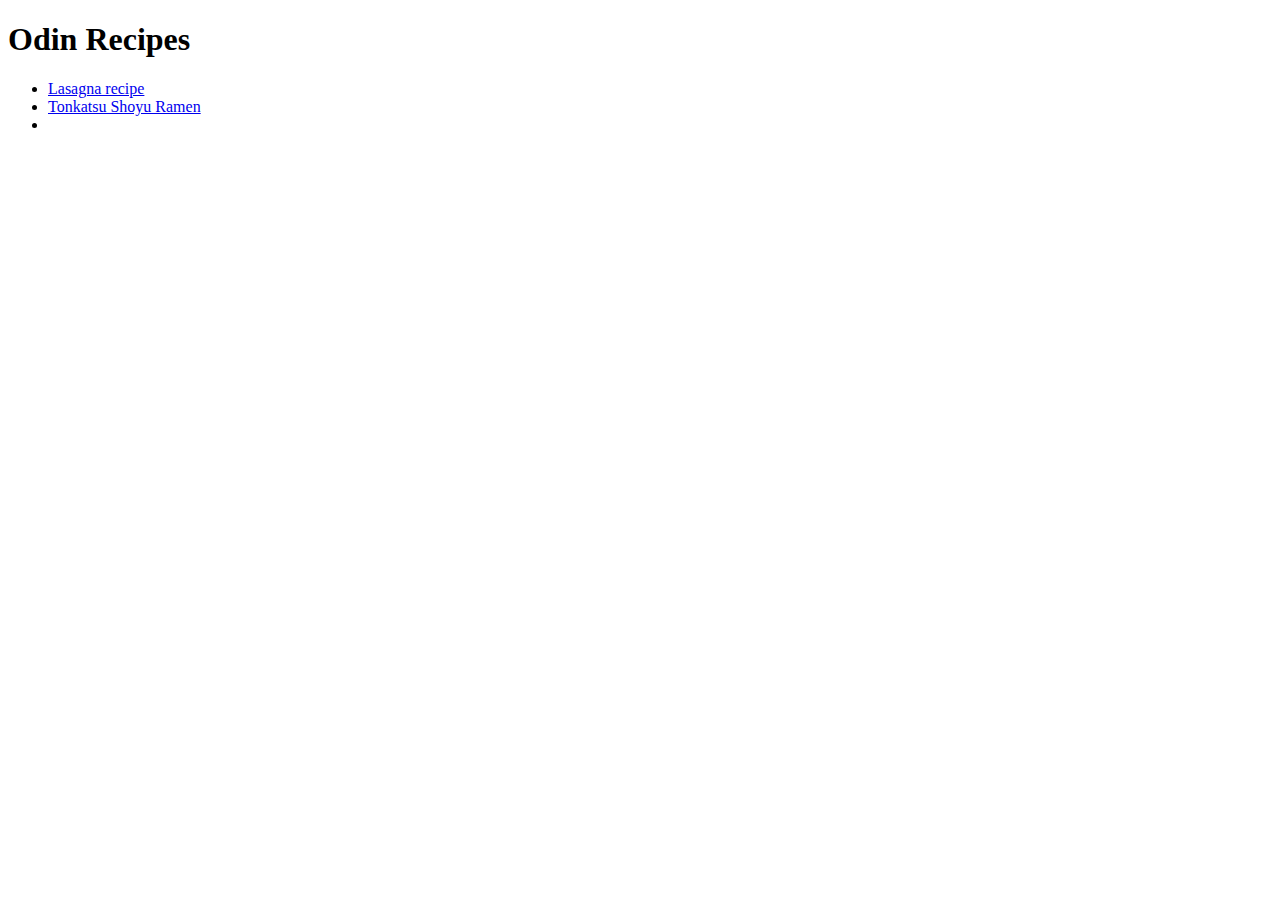
==== index.html @ 04167e76 "Added index and recipes" ====
<!DOCTYPE html>
<html lang="en">
<head>
    <meta charset="UTF-8">
    <meta http-equiv="X-UA-Compatible" content="IE=edge">
    <meta name="viewport" content="width=device-width, initial-scale=1.0">
    <title>Odin recipes test</title>
</head>
<body>
    <h1>Odin Recipes</h1>
    <ul>
        <li><a href="./recipes/lasagna.html">Lasagna recipe</a></li>
        <li><a href="./recipes/ramen.html">Tonkatsu Shoyu Ramen</a></li>
        <li><a href=""></a></li>
    </ul>
    
</body>
</html>
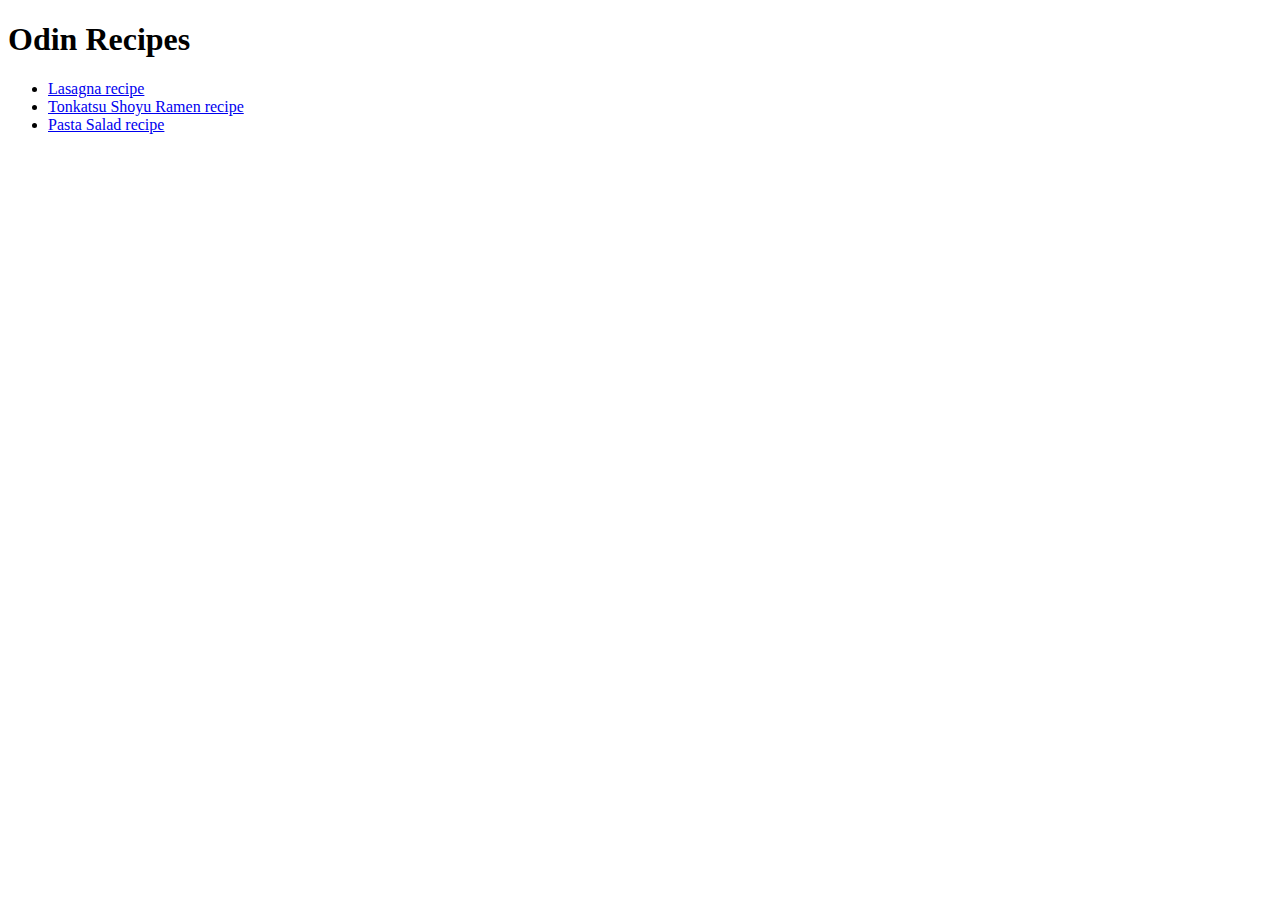
==== commit 7fa1c807: "Added recipe modified index" ====
--- a/index.html
+++ b/index.html
@@ -10,8 +10,8 @@
     <h1>Odin Recipes</h1>
     <ul>
         <li><a href="./recipes/lasagna.html">Lasagna recipe</a></li>
-        <li><a href="./recipes/ramen.html">Tonkatsu Shoyu Ramen</a></li>
-        <li><a href=""></a></li>
+        <li><a href="./recipes/ramen.html">Tonkatsu Shoyu Ramen recipe</a></li>
+        <li><a href="./recipes/pasta-salad.html">Pasta Salad recipe</a></li>
     </ul>
     
 </body>
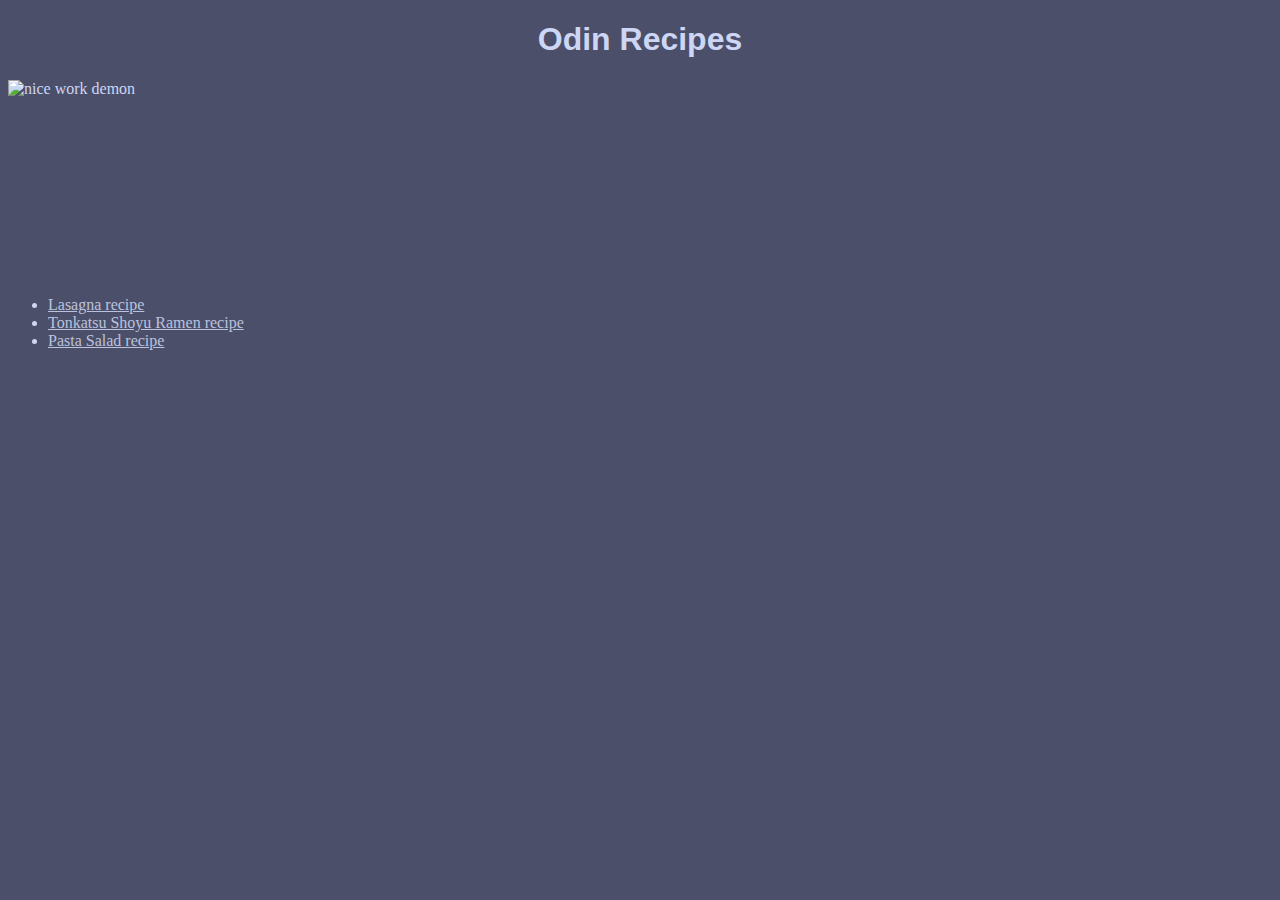
==== commit 83fc535f: "Added minor changes" ====
--- a/index.html
+++ b/index.html
@@ -1,18 +1,28 @@
 <!DOCTYPE html>
 <html lang="en">
+
 <head>
+   
     <meta charset="UTF-8">
     <meta http-equiv="X-UA-Compatible" content="IE=edge">
     <meta name="viewport" content="width=device-width, initial-scale=1.0">
     <title>Odin recipes test</title>
+    <link rel="stylesheet" href="./style/styles.css">
+
 </head>
+
 <body>
+   
     <h1>Odin Recipes</h1>
+    <img class="center-gif" src="https://media.giphy.com/media/4ZFrbrZy7N4aTXSe6t/giphy.gif" alt="nice work demon">
     <ul>
         <li><a href="./recipes/lasagna.html">Lasagna recipe</a></li>
         <li><a href="./recipes/ramen.html">Tonkatsu Shoyu Ramen recipe</a></li>
         <li><a href="./recipes/pasta-salad.html">Pasta Salad recipe</a></li>
     </ul>
     
+    <!--CSS PRACTICE-->
+    
+    <!--CSS PRACTICE-->
 </body>
 </html>--- a/style/styles.css
+++ b/style/styles.css
@@ -0,0 +1,27 @@
+* {
+    background-color: #4c4f69;
+    color: #cdd6f4;
+}
+h1 {
+    text-align: center;
+    font-family: Verdana, Geneva, Tahoma, sans-serif;
+}
+ul, li, ol {
+    font-family: Inconsolata;
+}
+a {
+    color:#bac2de;
+}
+
+img {
+    width: 300px;
+    height: 300px;
+}
+
+.center-gif {
+    display: block;
+    margin-left: auto;
+    margin-right: auto;
+    width: auto;
+    height: 200px;
+}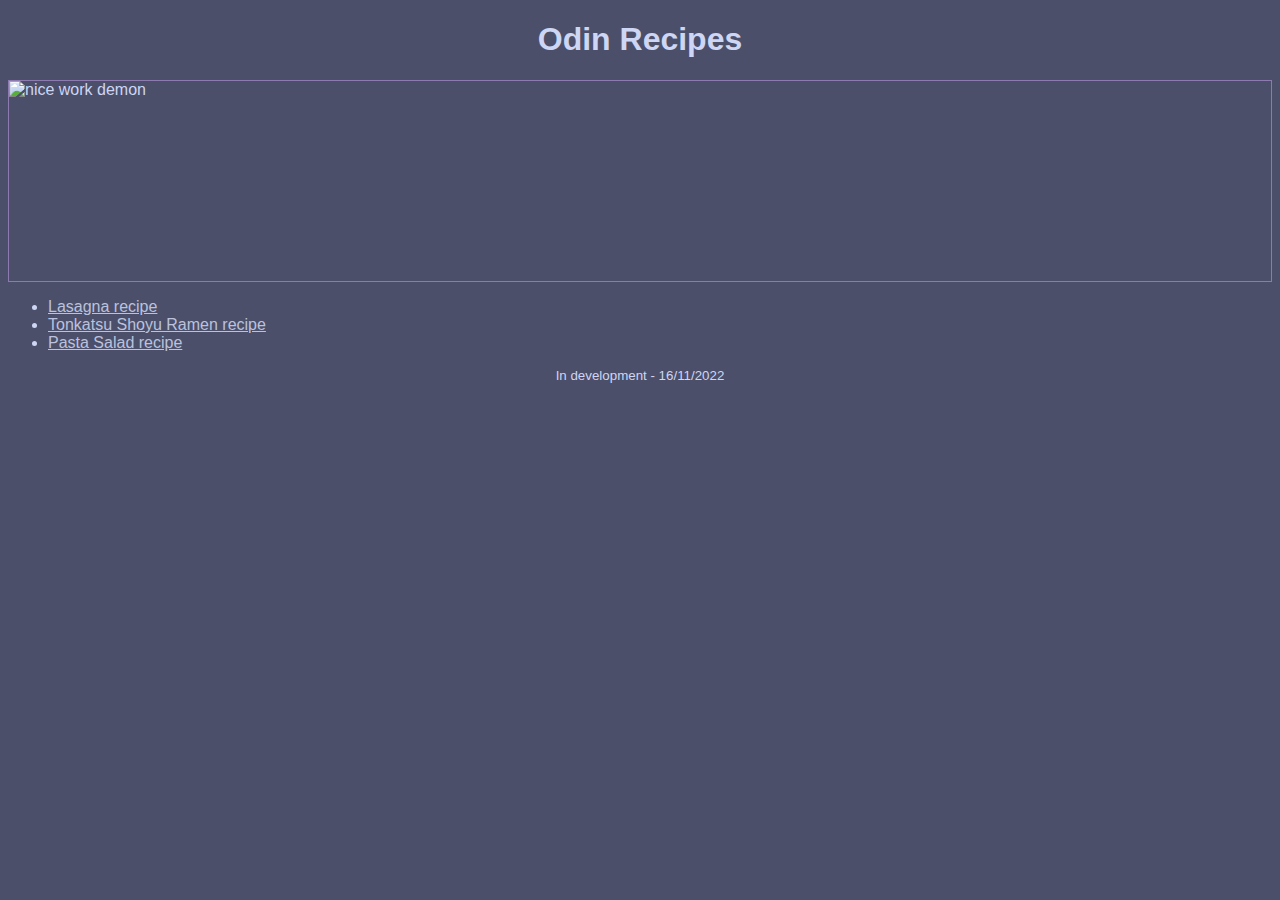
==== commit f81ef348: "Added CSS" ====
--- a/index.html
+++ b/index.html
@@ -25,4 +25,5 @@
     
     <!--CSS PRACTICE-->
 </body>
+<footer>In development - 16/11/2022</footer>
 </html>--- a/style/styles.css
+++ b/style/styles.css
@@ -1,14 +1,21 @@
 * {
     background-color: #4c4f69;
     color: #cdd6f4;
-}
-h1 {
-    text-align: center;
     font-family: Verdana, Geneva, Tahoma, sans-serif;
 }
+
+h1, footer {
+    text-align: center;       
+}
+
+footer {
+    font-size: smaller;
+}
+
 ul, li, ol {
     font-family: Inconsolata;
 }
+
 a {
     color:#bac2de;
 }
@@ -20,8 +27,10 @@
 
 .center-gif {
     display: block;
+    margin: 0 auto 0 auto;
     margin-left: auto;
     margin-right: auto;
     width: auto;
     height: 200px;
+    border: 1px solid rgba(203, 166, 247, 50%);
 }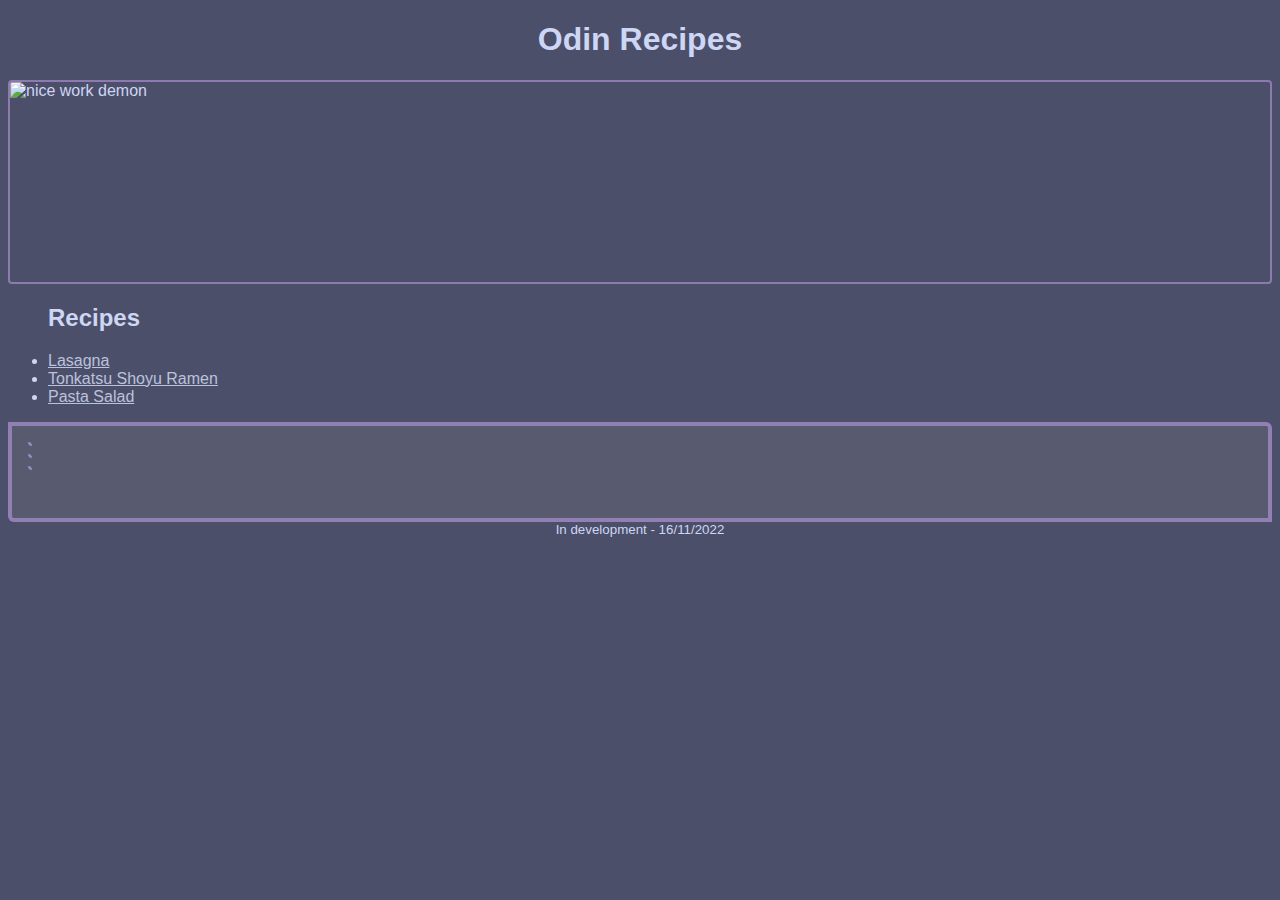
==== commit d41ba4e1: "More tinkering" ====
--- a/index.html
+++ b/index.html
@@ -11,19 +11,27 @@
 
 </head>
 
-<body>
-   
+<body> 
     <h1>Odin Recipes</h1>
     <img class="center-gif" src="https://media.giphy.com/media/4ZFrbrZy7N4aTXSe6t/giphy.gif" alt="nice work demon">
+    
     <ul>
-        <li><a href="./recipes/lasagna.html">Lasagna recipe</a></li>
-        <li><a href="./recipes/ramen.html">Tonkatsu Shoyu Ramen recipe</a></li>
-        <li><a href="./recipes/pasta-salad.html">Pasta Salad recipe</a></li>
+        <h2>Recipes</h2>
+        <li><a href="./recipes/lasagna.html">Lasagna</a></li>
+        <li><a href="./recipes/ramen.html">Tonkatsu Shoyu Ramen</a></li>
+        <li><a href="./recipes/pasta-salad.html">Pasta Salad</a></li>
     </ul>
     
-    <!--CSS PRACTICE-->
+    <!--CSS PRACTICE MENU-->
+    <div class="container">
+        <div class="item"></div>
+        <div class="item"></div>
+        <div class="item"></div>
+      </div>
+    <!--CSS PRACTICE MENU-->
+
+    <!--WEBadas-->
     
-    <!--CSS PRACTICE-->
 </body>
 <footer>In development - 16/11/2022</footer>
 </html>--- a/style/styles.css
+++ b/style/styles.css
@@ -26,11 +26,29 @@
 }
 
 .center-gif {
-    display: block;
+    display:flex;
     margin: 0 auto 0 auto;
-    margin-left: auto;
-    margin-right: auto;
     width: auto;
     height: 200px;
-    border: 1px solid rgba(203, 166, 247, 50%);
+    border: 2px solid rgba(203, 166, 247, 50%);
+    border-radius: 4px;
+}
+.container {
+    height: 60px;
+    padding: 16px;
+    background: #585b70;
+    border: 4px solid rgba(203, 166, 247, 50%);
+    border-radius: 0px 6px;
+    display: flex;
+    flex-flow: column wrap;
+    align-items:flex-start;
+    justify-content:flex-start;
+    gap: 8px;
+}
+.item {
+    width: auto;
+    height: auto;
+    border: 2px solid rgba(203, 166, 247, 50%);
+    border-radius: 0px 4px;
+    background: rgb(108, 112, 134);
 }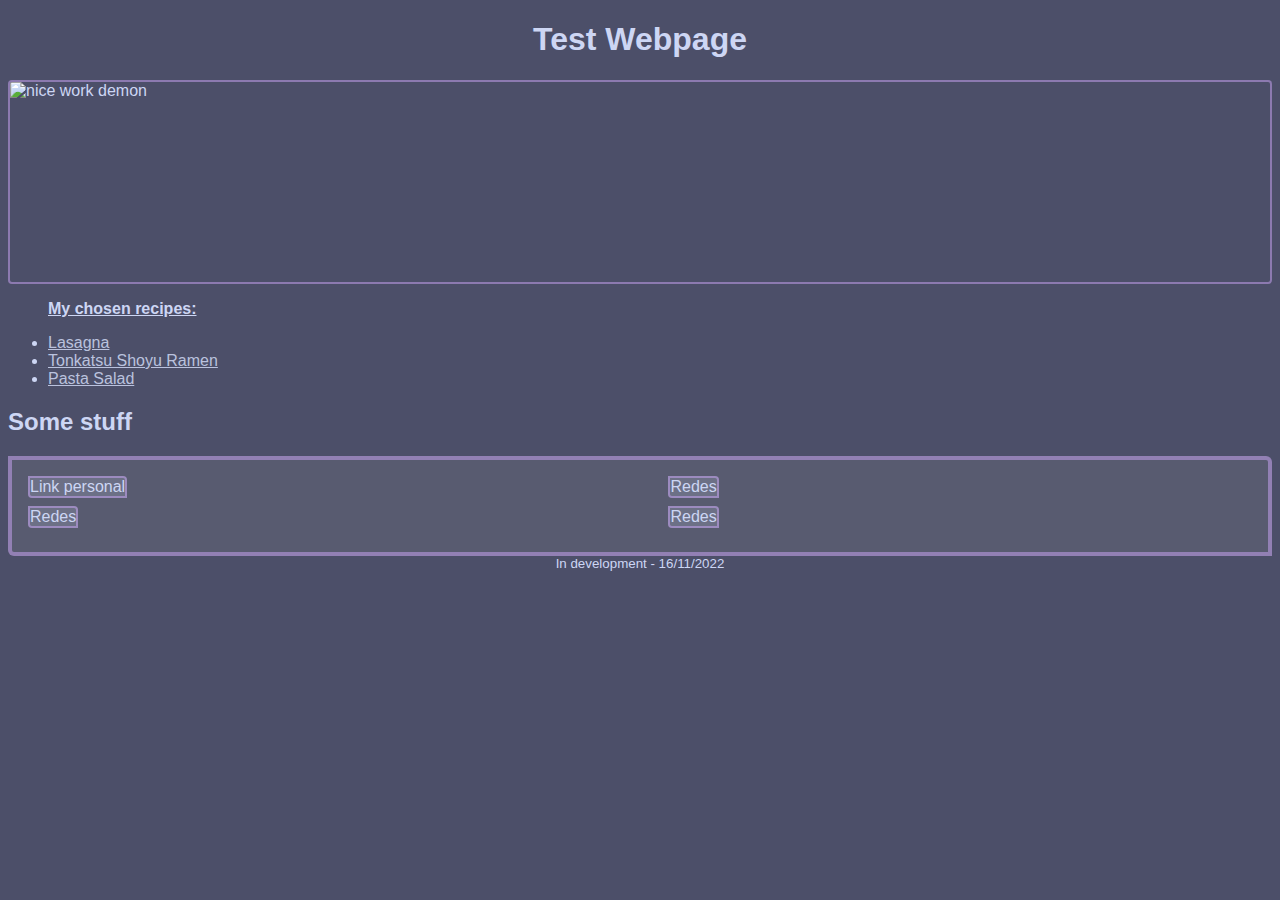
==== commit c0a3dcc9: "tinkering 19-11-22 12-35" ====
--- a/index.html
+++ b/index.html
@@ -6,31 +6,31 @@
     <meta charset="UTF-8">
     <meta http-equiv="X-UA-Compatible" content="IE=edge">
     <meta name="viewport" content="width=device-width, initial-scale=1.0">
-    <title>Odin recipes test</title>
+    <title>Test Webpage</title>
     <link rel="stylesheet" href="./style/styles.css">
 
 </head>
 
 <body> 
-    <h1>Odin Recipes</h1>
+    <h1>Test Webpage</h1>
     <img class="center-gif" src="https://media.giphy.com/media/4ZFrbrZy7N4aTXSe6t/giphy.gif" alt="nice work demon">
     
     <ul>
-        <h2>Recipes</h2>
+        <p class="list-name"><strong>My chosen recipes:</strong></p>
         <li><a href="./recipes/lasagna.html">Lasagna</a></li>
         <li><a href="./recipes/ramen.html">Tonkatsu Shoyu Ramen</a></li>
         <li><a href="./recipes/pasta-salad.html">Pasta Salad</a></li>
     </ul>
     
     <!--CSS PRACTICE MENU-->
+    <h2>Some stuff</h2>
     <div class="container">
-        <div class="item"></div>
-        <div class="item"></div>
-        <div class="item"></div>
+        <div class="item">Link personal</div>
+        <div class="item">Redes</div>
+        <div class="item">Redes</div>
+        <div class="item">Redes</div>
       </div>
     <!--CSS PRACTICE MENU-->
-
-    <!--WEBadas-->
     
 </body>
 <footer>In development - 16/11/2022</footer>
--- a/style/styles.css
+++ b/style/styles.css
@@ -23,6 +23,11 @@
 img {
     width: 300px;
     height: 300px;
+}
+
+.list-name {
+    text-align: start;
+    text-decoration-line: underline;
 }
 
 .center-gif {
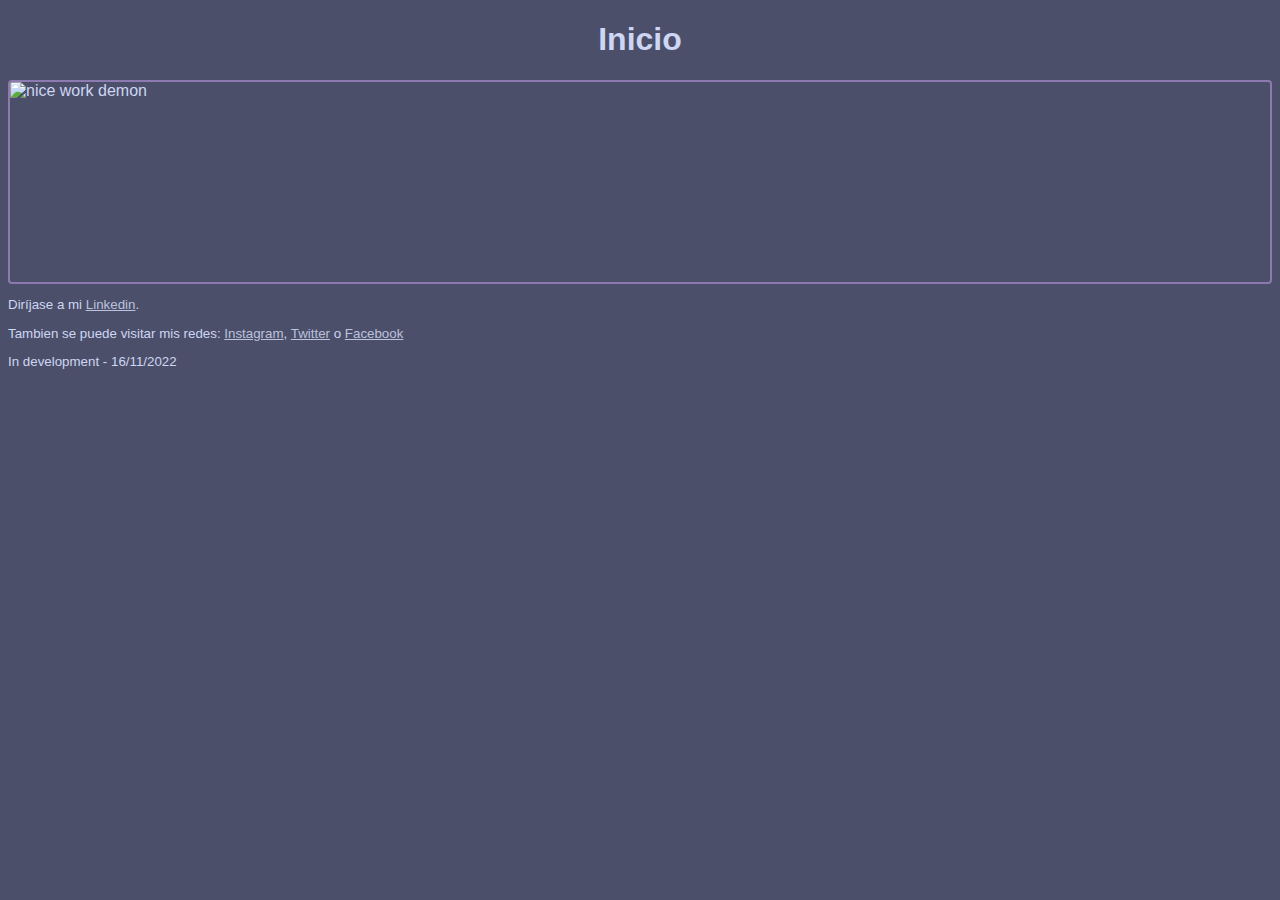
==== commit 8f404ea9: "Modificaciones git commit -m Modificaciones lear clear git commit -m Modificaciones" ====
--- a/index.html
+++ b/index.html
@@ -2,36 +2,31 @@
 <html lang="en">
 
 <head>
-   
+
     <meta charset="UTF-8">
     <meta http-equiv="X-UA-Compatible" content="IE=edge">
     <meta name="viewport" content="width=device-width, initial-scale=1.0">
-    <title>Test Webpage</title>
+    <title>Inicio</title>
     <link rel="stylesheet" href="./style/styles.css">
 
 </head>
 
-<body> 
-    <h1>Test Webpage</h1>
+<body>
+
+    <h1 class="titulo">Inicio</h1>
     <img class="center-gif" src="https://media.giphy.com/media/4ZFrbrZy7N4aTXSe6t/giphy.gif" alt="nice work demon">
     
-    <ul>
-        <p class="list-name"><strong>My chosen recipes:</strong></p>
-        <li><a href="./recipes/lasagna.html">Lasagna</a></li>
-        <li><a href="./recipes/ramen.html">Tonkatsu Shoyu Ramen</a></li>
-        <li><a href="./recipes/pasta-salad.html">Pasta Salad</a></li>
-    </ul>
+</body>
+
+<footer>
+    <!--Algunos links-->
+    <p>Diríjase a mi <a href="https://www.linkedin.com/in/lucas-su%C3%A1rez-a70474213">Linkedin</a>.</p>
     
-    <!--CSS PRACTICE MENU-->
-    <h2>Some stuff</h2>
-    <div class="container">
-        <div class="item">Link personal</div>
-        <div class="item">Redes</div>
-        <div class="item">Redes</div>
-        <div class="item">Redes</div>
-      </div>
-    <!--CSS PRACTICE MENU-->
-    
-</body>
-<footer>In development - 16/11/2022</footer>
+    <p> Tambien se puede visitar mis redes: 
+        <a href="https://www.instagram.com/lgabrielsrz/">Instagram</a>,
+        <a href="https://twitter.com/AckermanTea_sh">Twitter</a> o
+        <a href="https://www.facebook.com/L.GabrielSuarez">Facebook</a>
+    </p>
+    In development - 16/11/2022
+</footer>
 </html>--- a/style/styles.css
+++ b/style/styles.css
@@ -3,13 +3,14 @@
     color: #cdd6f4;
     font-family: Verdana, Geneva, Tahoma, sans-serif;
 }
-
-h1, footer {
+.titulo {
     text-align: center;       
 }
 
 footer {
     font-size: smaller;
+    text-align: left;
+    
 }
 
 ul, li, ol {
@@ -38,22 +39,3 @@
     border: 2px solid rgba(203, 166, 247, 50%);
     border-radius: 4px;
 }
-.container {
-    height: 60px;
-    padding: 16px;
-    background: #585b70;
-    border: 4px solid rgba(203, 166, 247, 50%);
-    border-radius: 0px 6px;
-    display: flex;
-    flex-flow: column wrap;
-    align-items:flex-start;
-    justify-content:flex-start;
-    gap: 8px;
-}
-.item {
-    width: auto;
-    height: auto;
-    border: 2px solid rgba(203, 166, 247, 50%);
-    border-radius: 0px 4px;
-    background: rgb(108, 112, 134);
-}